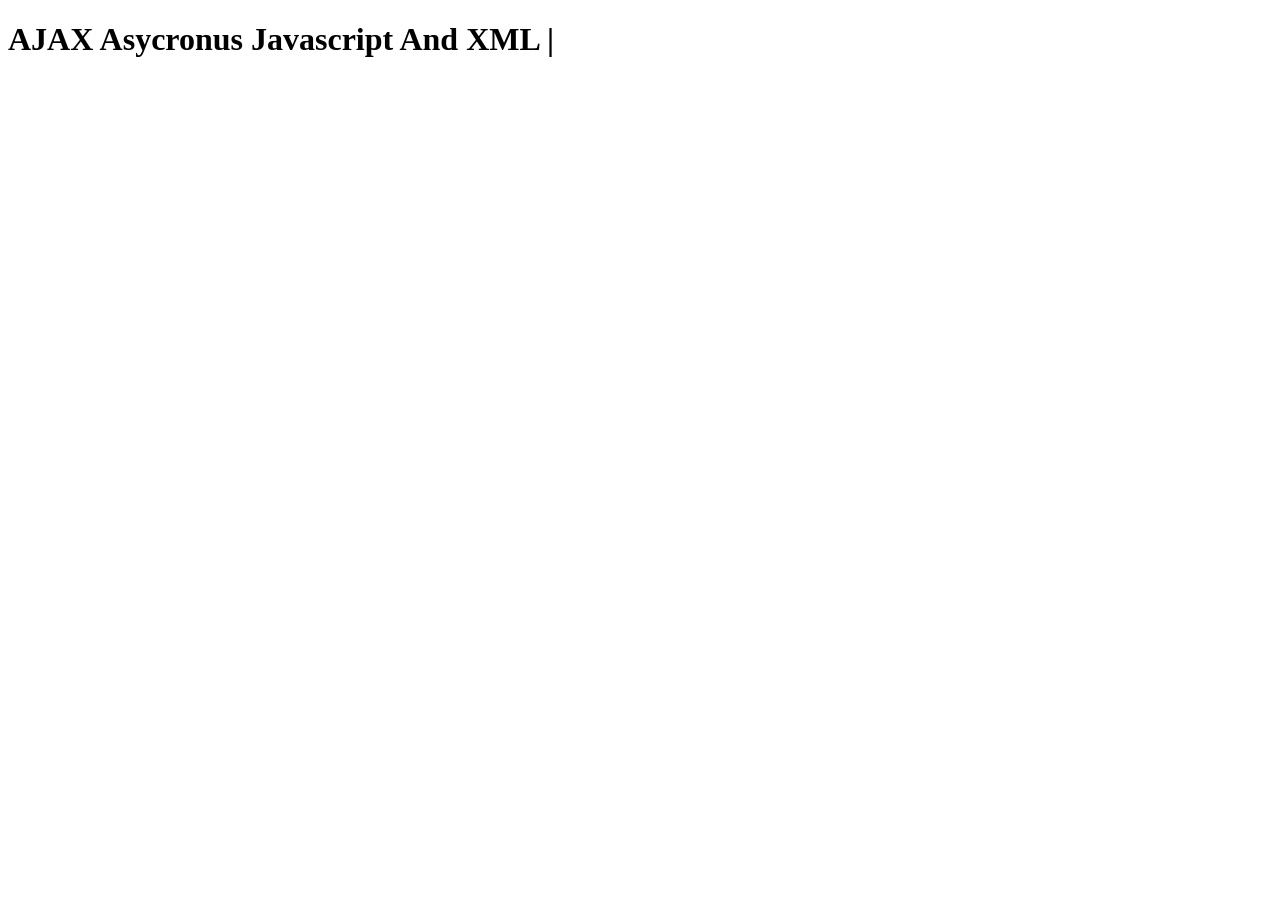
==== javascript_http/index.html @ c670323e "update OK + inizio test" ====
<!DOCTYPE html>
<html lang="en">
<head>
    <meta charset="UTF-8">
    <meta http-equiv="X-UA-Compatible" content="IE=edge">
    <meta name="viewport" content="width=device-width, initial-scale=1.0">
    <title>Javascript e HTTP</title>
</head>
<body>
    <h1>AJAX  Asycronus Javascript And XML | </h1>

    <ol id="lista_utenti">
        <!-- <li>Mario</li> -->
    </ol>

    <script type="module" src="main.js"></script>
</body>
</html>
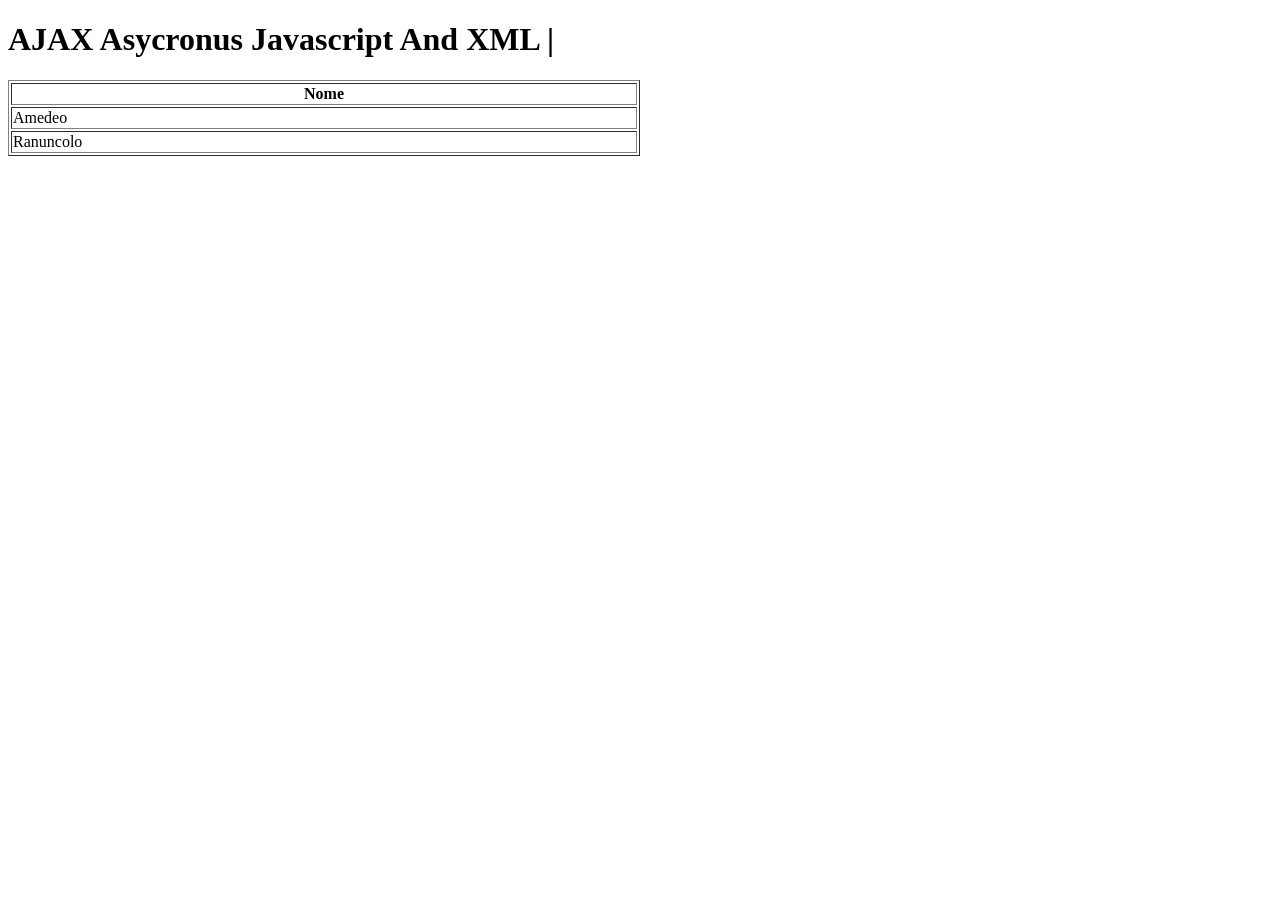
==== commit 7035eb6d: "Parte js User OK" ====
--- a/javascript_http/index.html
+++ b/javascript_http/index.html
@@ -9,10 +9,15 @@
 <body>
     <h1>AJAX  Asycronus Javascript And XML | </h1>
 
-    <ol id="lista_utenti">
+    <ol id="lista_utenti_1">
         <!-- <li>Mario</li> -->
     </ol>
 
+    <div id="lista_utenti_2">
+        <!-- <li>Mario</li> -->
+    </div>
+
+    <!-- app strutturata in moduli, specifico file principale -->
     <script type="module" src="main.js"></script>
 </body>
 </html>
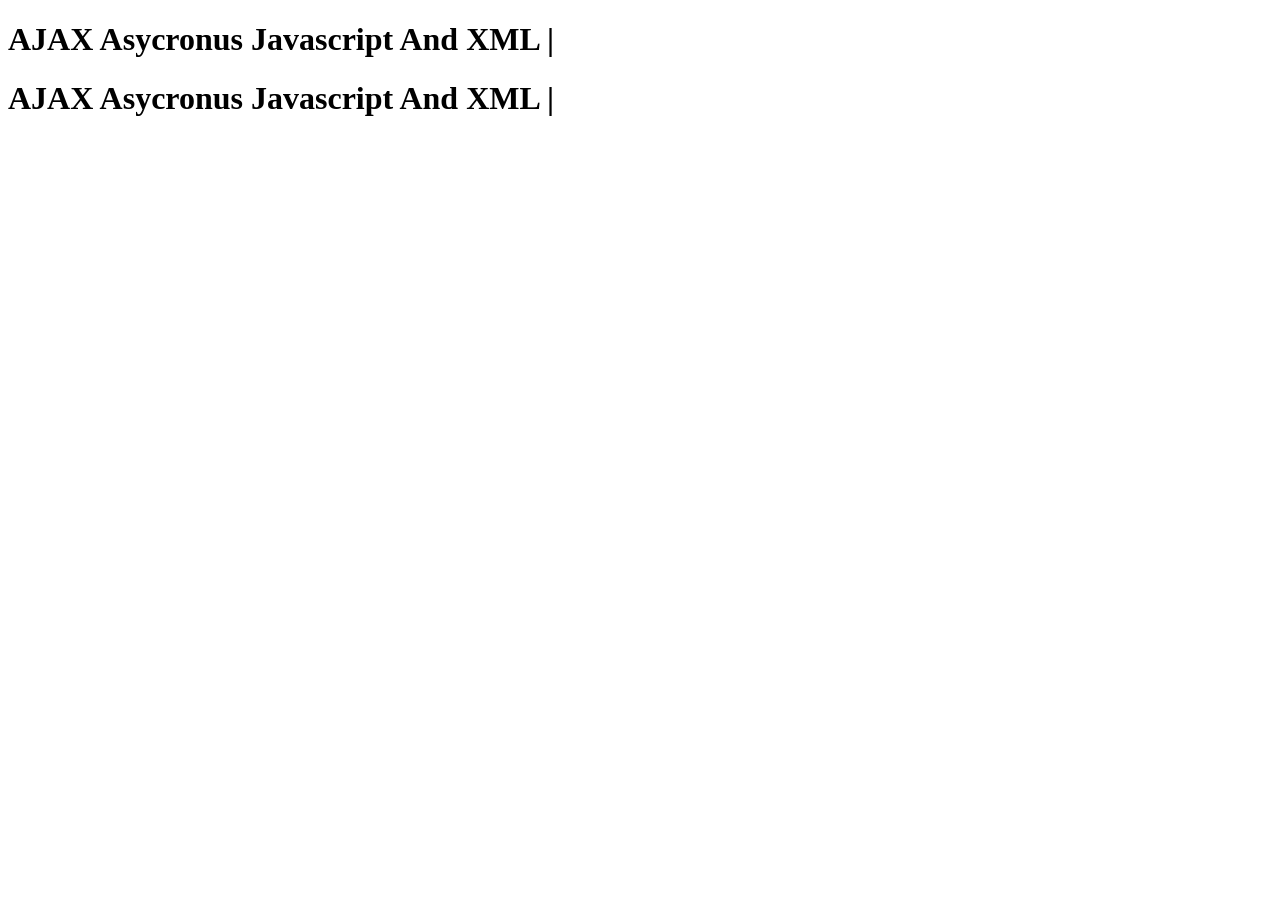
==== commit 11510819: "ultime modifiche JS" ====
--- a/javascript_http/index.html
+++ b/javascript_http/index.html
@@ -9,9 +9,11 @@
 <body>
     <h1>AJAX  Asycronus Javascript And XML | </h1>
 
-    <ol id="lista_utenti_1">
+    <ul id="lista_utenti_1">
         <!-- <li>Mario</li> -->
-    </ol>
+    </ul>
+    
+    <h1>AJAX  Asycronus Javascript And XML | </h1>
 
     <div id="lista_utenti_2">
         <!-- <li>Mario</li> -->
